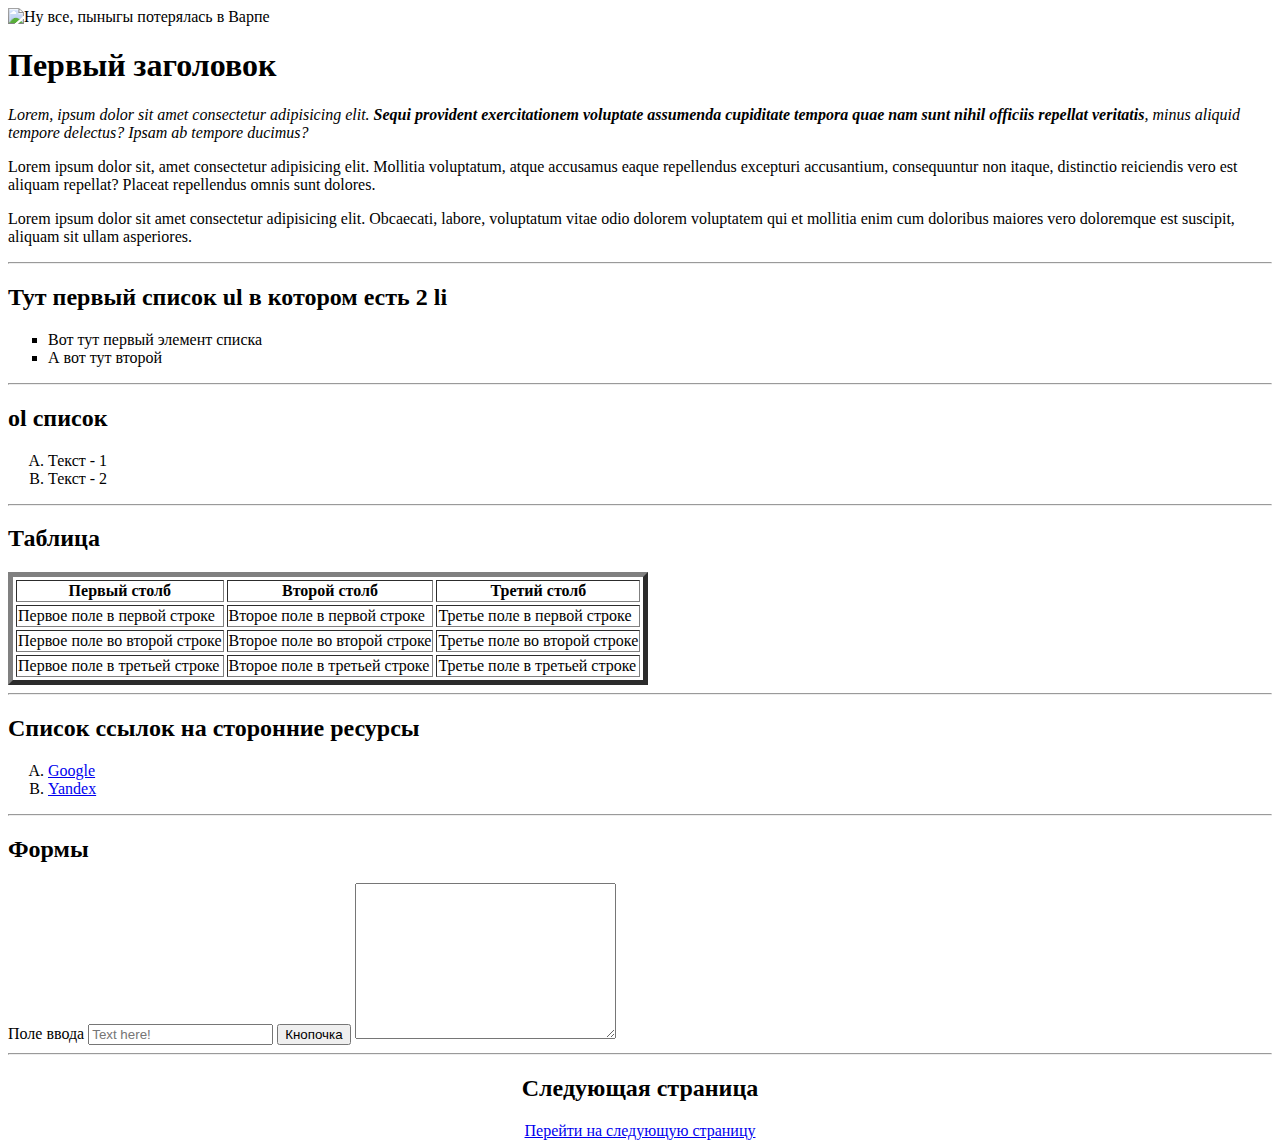
==== index.html @ 080591c9 "Create HTML" ====
<!DOCTYPE html>
<html>
<head>
    <meta charset="UTF-8">
    <title>Загловок страницы</title>
</head>
<body>
    <img src="https://i.pinimg.com/originals/cc/51/3f/cc513ff486cac28cebaf80dd60fd8e7e.png" alt="Ну все, пыныгы потерялась в Варпе" width="200" height="200">
    <h1>Первый заголовок</h1>
    <p><em>Lorem, ipsum dolor sit amet consectetur adipisicing elit. 
        <strong>Sequi provident exercitationem voluptate assumenda cupiditate tempora quae nam sunt nihil officiis repellat veritatis</strong>, 
        minus aliquid tempore delectus? Ipsam ab tempore ducimus?</em></p>
    <p>Lorem ipsum dolor sit, amet consectetur adipisicing elit. Mollitia voluptatum, atque accusamus eaque repellendus excepturi accusantium, consequuntur non itaque, 
        distinctio reiciendis vero est aliquam repellat? Placeat repellendus omnis sunt dolores.</p>
    <p>Lorem ipsum dolor sit amet consectetur adipisicing elit. Obcaecati, labore, voluptatum vitae odio 
        dolorem voluptatem qui et mollitia enim cum doloribus maiores vero doloremque est suscipit, aliquam sit ullam asperiores.</p>
    <hr>
    <h2>Тут первый список ul в котором есть 2 li</h2>
    <ul type="square">
        <li>Вот тут первый элемент списка</li>
        <li>А вот тут второй</li>
    </ul>    
    <hr>
    <h2>ol список</h2>
    <ol type="A">
        <li>Текст - 1</li>
        <li>Текст - 2</li>
    </ol>
    <hr>
    <h2>Таблица</h2>
    <table border="5" cellspacing="3">
        <thead>
            <tr>
                <th>Первый столб</th>
                <th>Второй столб</th>
                <th>Третий столб</th>
            </tr>
        </thead>
        <tbody>
            <tr>
                <td>Первое поле в первой строке</td>
                <td>Второе поле в первой строке</td>
                <td>Третье поле в первой строке</td>
            </tr>
            <tr> 
                <td>Первое поле во второй строке</td>
                <td>Второе поле во второй строке</td>
                <td>Третье поле во второй строке</td>
            </tr>
            <tr>
                <td>Первое поле в третьей строке</td>
                <td>Второе поле в третьей строке</td>
                <td>Третье поле в третьей строке</td>
            </tr>
        </tbody>
    </table>
    <hr>
    <h2>Список ссылок на сторонние ресурсы</h2>
    <ol type="A">
        <li><a href="https://google.com" target="_blank">Google</a></li>
        <li><a href="https://yandex.ru" target="_blank">Yandex</a></li>
    </ol>
    <hr>
    <h2>Формы</h2>
    <form>
        <label for="text">Поле ввода</label>
        <input type="text" id="text" placeholder="Text here!">
        <input type="submit" value="Кнопочка">
        <textarea name="" id="tArea" cols="30" rows="10"></textarea>
    </form>
    <hr>
    <footer align="center">
    <h2>Следующая страница</h2>
    <a href="/second_page.html">Перейти на следующую страницу</a>
    </footer>
</body>
</html>
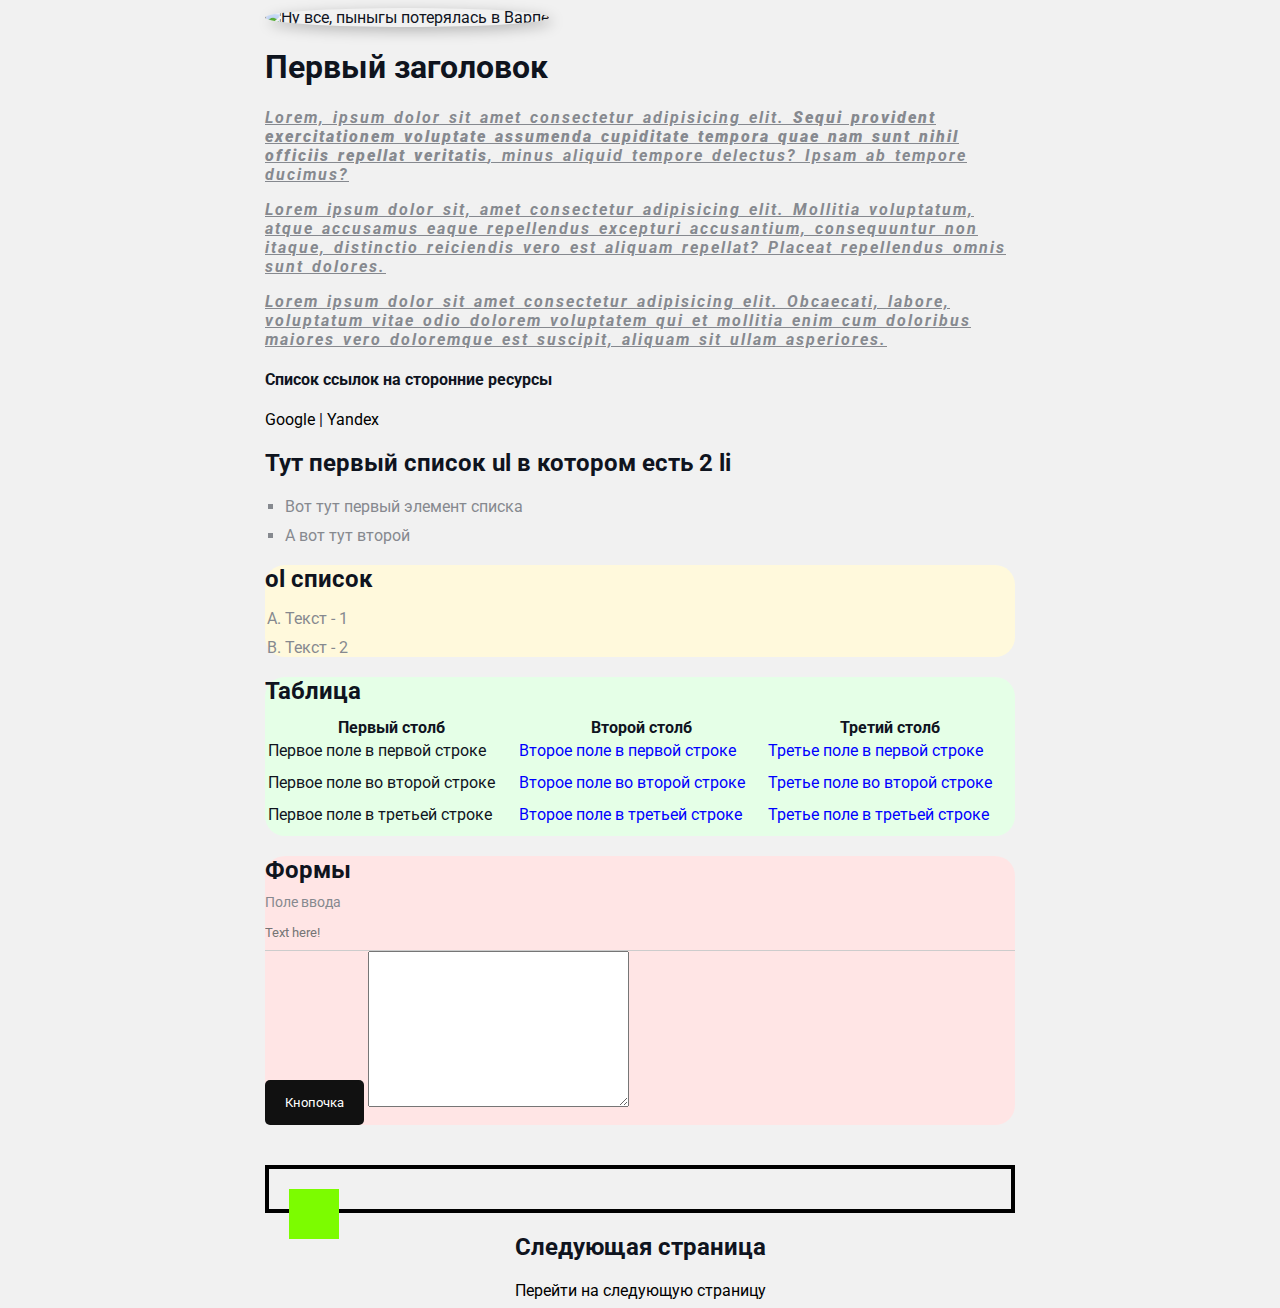
==== commit 137a1c06: "Add styles" ====
--- a/index.html
+++ b/index.html
@@ -1,77 +1,88 @@
 <!DOCTYPE html>
 <html>
-<head>
-    <meta charset="UTF-8">
-    <title>Загловок страницы</title>
-</head>
-<body>
-    <img src="https://i.pinimg.com/originals/cc/51/3f/cc513ff486cac28cebaf80dd60fd8e7e.png" alt="Ну все, пыныгы потерялась в Варпе" width="200" height="200">
-    <h1>Первый заголовок</h1>
-    <p><em>Lorem, ipsum dolor sit amet consectetur adipisicing elit. 
-        <strong>Sequi provident exercitationem voluptate assumenda cupiditate tempora quae nam sunt nihil officiis repellat veritatis</strong>, 
-        minus aliquid tempore delectus? Ipsam ab tempore ducimus?</em></p>
-    <p>Lorem ipsum dolor sit, amet consectetur adipisicing elit. Mollitia voluptatum, atque accusamus eaque repellendus excepturi accusantium, consequuntur non itaque, 
-        distinctio reiciendis vero est aliquam repellat? Placeat repellendus omnis sunt dolores.</p>
-    <p>Lorem ipsum dolor sit amet consectetur adipisicing elit. Obcaecati, labore, voluptatum vitae odio 
-        dolorem voluptatem qui et mollitia enim cum doloribus maiores vero doloremque est suscipit, aliquam sit ullam asperiores.</p>
-    <hr>
-    <h2>Тут первый список ul в котором есть 2 li</h2>
-    <ul type="square">
-        <li>Вот тут первый элемент списка</li>
-        <li>А вот тут второй</li>
-    </ul>    
-    <hr>
-    <h2>ol список</h2>
-    <ol type="A">
-        <li>Текст - 1</li>
-        <li>Текст - 2</li>
-    </ol>
-    <hr>
-    <h2>Таблица</h2>
-    <table border="5" cellspacing="3">
-        <thead>
-            <tr>
-                <th>Первый столб</th>
-                <th>Второй столб</th>
-                <th>Третий столб</th>
-            </tr>
-        </thead>
-        <tbody>
-            <tr>
-                <td>Первое поле в первой строке</td>
-                <td>Второе поле в первой строке</td>
-                <td>Третье поле в первой строке</td>
-            </tr>
-            <tr> 
-                <td>Первое поле во второй строке</td>
-                <td>Второе поле во второй строке</td>
-                <td>Третье поле во второй строке</td>
-            </tr>
-            <tr>
-                <td>Первое поле в третьей строке</td>
-                <td>Второе поле в третьей строке</td>
-                <td>Третье поле в третьей строке</td>
-            </tr>
-        </tbody>
-    </table>
-    <hr>
-    <h2>Список ссылок на сторонние ресурсы</h2>
-    <ol type="A">
-        <li><a href="https://google.com" target="_blank">Google</a></li>
-        <li><a href="https://yandex.ru" target="_blank">Yandex</a></li>
-    </ol>
-    <hr>
-    <h2>Формы</h2>
-    <form>
-        <label for="text">Поле ввода</label>
-        <input type="text" id="text" placeholder="Text here!">
-        <input type="submit" value="Кнопочка">
-        <textarea name="" id="tArea" cols="30" rows="10"></textarea>
-    </form>
-    <hr>
-    <footer align="center">
-    <h2>Следующая страница</h2>
-    <a href="/second_page.html">Перейти на следующую страницу</a>
-    </footer>
-</body>
+    <head>
+        <meta charset="UTF-8">
+        <title>Загловок страницы</title>
+        <link href="styles.css" rel="stylesheet"/>
+    </head>
+    <body>
+        <div class="container">
+            <div class="info">
+                <img src="https://i.pinimg.com/originals/cc/51/3f/cc513ff486cac28cebaf80dd60fd8e7e.png" alt="Ну все, пыныгы потерялась в Варпе"  class="avatar">
+                <h1>Первый заголовок</h1>
+                <p>Lorem, ipsum dolor sit amet consectetur adipisicing elit. 
+                <strong>Sequi provident exercitationem voluptate assumenda cupiditate tempora quae nam sunt nihil officiis repellat veritatis</strong>, 
+                minus aliquid tempore delectus? Ipsam ab tempore ducimus?</p>
+                <p>Lorem ipsum dolor sit, amet consectetur adipisicing elit. Mollitia voluptatum, atque accusamus eaque repellendus excepturi accusantium, consequuntur non itaque, 
+                distinctio reiciendis vero est aliquam repellat? Placeat repellendus omnis sunt dolores.</p>
+                <p>Lorem ipsum dolor sit amet consectetur adipisicing elit. Obcaecati, labore, voluptatum vitae odio 
+                dolorem voluptatem qui et mollitia enim cum doloribus maiores vero doloremque est suscipit, aliquam sit ullam asperiores.</p>
+                
+                <h4>Список ссылок на сторонние ресурсы</h4>
+                    <a href="https://google.com" target="_blank">Google</a>
+                    |
+                    <a href="https://yandex.ru" target="_blank">Yandex</a>
+
+                <h2>Тут первый список ul в котором есть 2 li</h2>
+                <ul type="square" class="list">
+                    <li>Вот тут первый элемент списка</li>
+                    <li>А вот тут второй</li>
+                </ul> 
+            </div>
+            <div class="card bg-yellow">
+                <h2>ol список</h2>
+                <ol type="A" class="list">
+                    <li>Текст - 1</li>
+                    <li>Текст - 2</li>
+                </ol>
+            </div>
+            <div class="card bg-green">
+                <h2>Таблица</h2> 
+                <table class="table">
+                    <thead>
+                        <tr>
+                            <th>Первый столб</th>
+                            <th>Второй столб</th>
+                            <th>Третий столб</th>
+                        </tr>
+                    </thead>
+                    <tbody>
+                        <tr>
+                            <td>Первое поле в первой строке</td>
+                            <td>Второе поле в первой строке</td>
+                            <td>Третье поле в первой строке</td>
+                        </tr>
+                        <tr> 
+                            <td>Первое поле во второй строке</td>
+                            <td>Второе поле во второй строке</td>
+                            <td>Третье поле во второй строке</td>
+                        </tr>
+                        <tr>
+                            <td>Первое поле в третьей строке</td>
+                            <td>Второе поле в третьей строке</td>
+                            <td>Третье поле в третьей строке</td>
+                        </tr>
+                    </tbody>
+                </table>
+            </div>
+            <div class="card bg-red">
+                <h2>Формы</h2>
+                <form>
+                    <div class="form-group">
+                        <label for="text">Поле ввода</label>
+                        <input type="text" id="text" placeholder="Text here!">
+                    </div>
+                    <input type="submit" value="Кнопочка" class="btn">
+                    <textarea name="text_area" id="tArea" cols="30" rows="10"></textarea>
+                </form>
+            </div>
+            <div class="position">
+                <div class="box"></div>
+            </div>
+            <footer align="center">
+                <h2>Следующая страница</h2>
+                <a href="/second_page.html">Перейти на следующую страницу</a>
+            </footer>
+        </div>
+    </body>
 </html>--- a/styles.css
+++ b/styles.css
@@ -0,0 +1,149 @@
+@import url('https://fonts.googleapis.com/css2?family=Roboto&display=swap');
+
+
+body{
+    background-color: #f1f1f1;
+    color: #0f141e;
+
+    font-size: 16px;
+    font-weight: normal;
+    font-family: 'Roboto', sans-serif;
+}
+
+a {
+    color: black;
+    text-decoration: none;
+}
+
+a:hover{
+    text-decoration: underline;
+}
+
+a:active{
+    color: blue;
+}
+
+a:visited{
+    color: green;
+}
+
+.avatar{
+    width: 200px;
+    height: 200px;
+    border-radius: 50%;
+    box-shadow: 4px 4px 14px rgba(0, 0, 0, 0.25);
+}
+
+/**/
+.info{
+    margin-bottom: 20px;
+}
+
+.info p {
+    color: #86898f;
+    font-style: italic;
+    font-weight: bold;
+    text-decoration: underline;
+    letter-spacing: 2px;
+    word-spacing: 2px;
+}
+
+/*Box Model*/
+.container{
+    max-width: 750px;
+    margin: auto;
+}
+
+/* .social{
+    background: red;
+    border: 5px solid green;
+} */
+
+.bg-yellow{
+    background-color: #fff9dc;
+}   
+
+.bg-green{
+    background-color: #e5ffe7;
+}   
+
+.bg-red{
+    background-color: #ffe5e5;
+}   
+
+.card{
+    border-radius: 20px;
+}
+
+.card h2{
+    margin-bottom: 10px;
+}
+
+.list{
+    padding: 0 20px;
+}
+
+.list li{
+    color: #86898f;
+    margin-bottom: 10px;
+}
+
+.table{
+    width: 100%;
+}
+
+.table td{
+    padding-bottom: 10px;
+}
+
+.table td:nth-child(2), 
+td:nth-child(3){
+    color: blue;
+}
+
+.form-group label{
+    display: block;
+    font-size: 14px;
+    color: #86898f;
+}
+
+.form-group input{
+    width: 100%;
+    box-sizing: border-box;
+    border: none;
+    border-bottom: 1px solid #ccc;
+    color: black;
+    padding: 15px 0 10px;  
+    outline: none;
+    font-family: inherit;
+    background: transparent;
+}
+
+.btn{
+    background: #111;
+    color: #fff;
+    padding: 15px 20px;
+    border: none;
+    font-family: inherit;
+    cursor: pointer;
+    border-radius: 5px;
+}
+
+.btn:hover{
+    opacity: 0.9;
+}
+
+/*Position*/
+
+.position{
+    border: 4px solid black;
+    margin-top: 40px;
+    padding: 20px;
+}
+
+.box{
+    width: 50px;
+    height: 50px;
+    background:lawngreen;
+    position: absolute;
+}